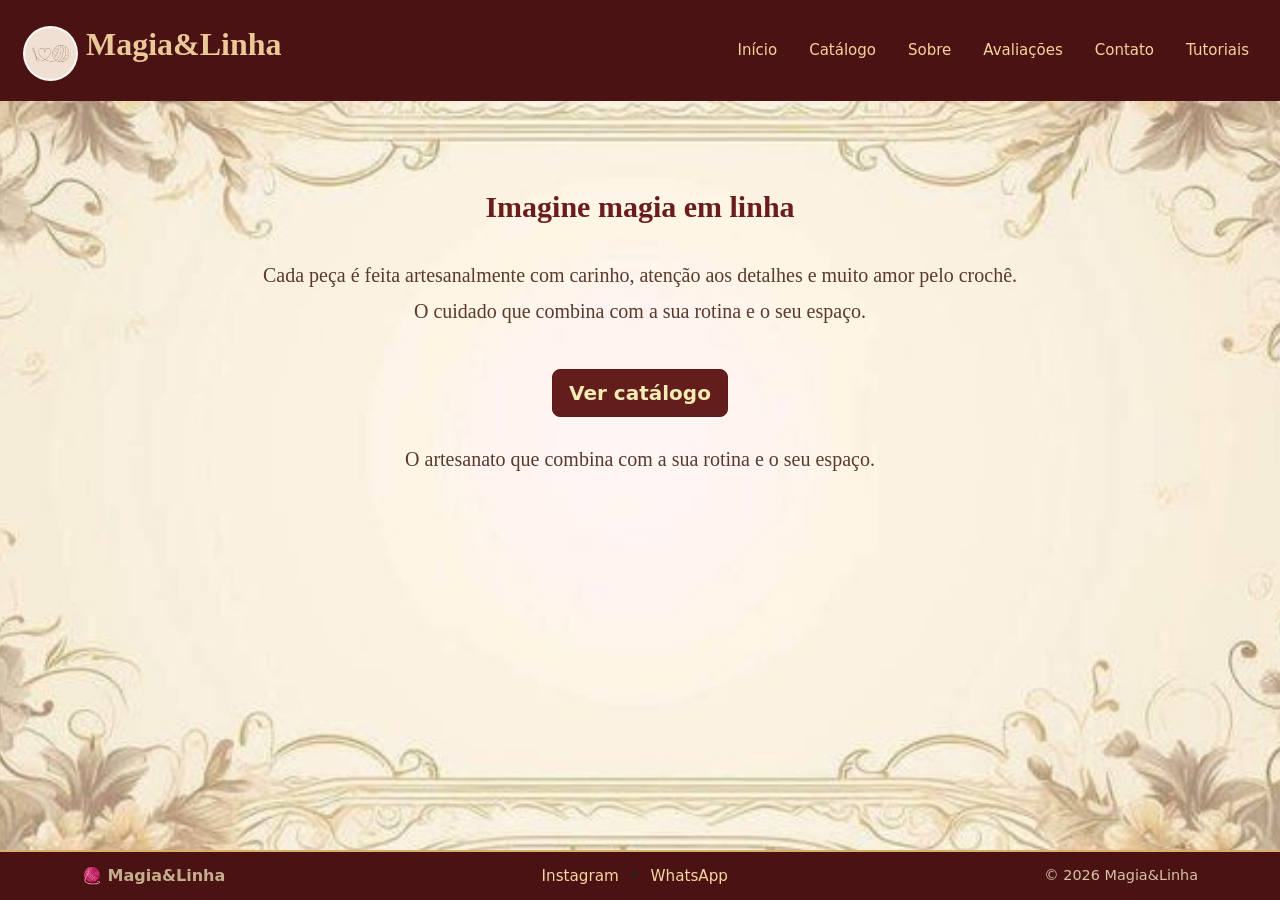
==== index.html @ 0db6a4f7 "primeira versao da minha loja" ====
<!doctype html>
<html lang="en">
  <head>
    <meta charset="utf-8">
    <meta name="viewport" content="width=device-width, initial-scale=1">
    <link href="assets/dist/css/bootstrap.min.css" rel="stylesheet">
    <link href="css/style.css" rel="stylesheet">
    <title>Loja de crochê</title>
   <script src="assets/dist/js/bootstrap.bundle.min.js"></script>
  </head>
  <body class="d-flex flex-column min-vh-100">
    <!-- Example Code Start--> 
  <nav class="navbar navbar-expand-md navbar-dark bg-dark">
 <div class="container-fluid px-2">
    <a class="navbar-brand" href="index.html">
      <img src="imagens/logo.jpg"
           alt="Logo"
           width="50"
           height="50"
           class="d-inline-block align-text-top">
      Magia&Linha
    </a>
    <button
      class="navbar-toggler"
      type="button"
      data-bs-toggle="collapse"
      data-bs-target="#menu">
      <span class="navbar-toggler-icon"></span>
    </button>
    <div class="collapse navbar-collapse" id="menu">
      <ul class="navbar-nav ms-auto">
        <li class="nav-item">
          <a class="nav-link active" href="index.html">Início</a>
        </li>
        <li class="nav-item">
          <a class="nav-link" href="catalogo.html">Catálogo</a>
        </li>
        <li class="nav-item">
          <a class="nav-link" href="sobre.html">Sobre</a>
        </li>
        <li class="nav-item">
          <a class="nav-link" href="depoimentos.html">Avaliações</a>
        </li>
        <li class="nav-item">
          <a class="nav-link" href="conta.html">Contato</a>
        </li>
        <li class="nav-item">
          <a class="nav-link" href="tutoriais.html">Tutoriais</a>
        </li>
      </ul>
    </div>
  </div>
</nav>
    <!-- Example Code End -->
   <main class="container text-center mt-5 flex-grow-1 conteudo-principal">
    <h1>Imagine magia em linha</h1> <br/>
    <p>
        Cada peça é feita artesanalmente com carinho, atenção aos detalhes
        e muito amor pelo crochê. O cuidado que combina com a sua rotina e o seu espaço.
    </p> <br/>
   <a href="catalogo.html" class="btn btn-catalogo btn-lg">
    Ver catálogo
</a>
    <br/> <br/>
    <p>O artesanato que combina com a sua rotina e o seu espaço.</p>
</main>
<footer class="footer-loja mt-5">
  <div class="container py-3">
    <div class="d-flex flex-column flex-md-row justify-content-between align-items-center text-center text-md-start gap-2">
      <div>
        <strong>🧶 Magia&Linha</strong>
      </div>
      <div class="footer-links">
        <a href="https://www.instagram.com/magiaelinha?igsh=MTJzcXY2NTFjZHQ0ag==" target="_blank">Instagram</a>
        <span>•</span>
        <a href="https://wa.me/40028922" target="_blank">WhatsApp</a>
      </div>
      <div class="footer-copy">
        © 2026 Magia&Linha
      </div>
    </div>
  </div>
</footer>
    </div>
  </div>
</footer>
  </body>
</html>
---- css/style.css ----
.navbar{
    background-color:#461919 !important;
}

.navbar-brand{
    font-size:35px;
    font-family:Garamond, serif;
    font-weight:bold;
    color:#ebc899 !important;
}

.nav-link{
    color:#f4bca0 !important;
    margin-left:15px;
}

.nav-link:hover{
    color:white !important;
}
.btn-catalogo{
    background-color:#631d1d;
    border-color:#5e1818;
    color:#f4ecb3;
    font-weight:bold;
}
.btn-catalogo:hover{
    background-color:#631d1d;
    border-color:#631d1d;
}
.btn-catalogo:hover{
    background:#8c3838;
    color:white;
}
.btn-catalogo:active{
    background:#4d1212 !important;
    color:white !important;
}
main{
    margin-top:80px !important;
}
.navbar{
    background:#4a1212 !important;
    padding:15px;

}
.nav-link{
    color:#f8d39c !important;
    font-size:15px;
    margin-left:16px;
}
.nav-link:hover{
    color:rgba(168, 28, 53, 0.702) !important;
}
h1{
    font-size: 30px;
    font-family: Georgia, serif;
    color: #6b1d1d;
    font-weight: bold;
    margin-top: 40px;
}
main p{
    font-size: 20px;
    font-family: Garamond, serif;
    color: #5a3a2d;
    max-width: 760px;
    margin-left: auto;
    margin-right: auto;
    line-height: 1.8;
}
body{
    background-image: url("../imagens/fundo.jpg");
    background-size: cover;
    background-position: center;
    background-repeat: no-repeat;
}
.navbar-brand{
    font-size: 2rem;
    font-weight: bold;
}

.navbar-brand img{
    width:55px;
    height:55px;
    border-radius:60%;

}
.footer-loja{
    background:#4a1212;
    border-top:2px solid #d8b06a;
}

.footer-loja .container{
    padding-top:12px !important;
    padding-bottom:12px !important;
}

.footer-links a{
    color:#f7d6a3;
    text-decoration:none;
    margin:0 6px;
    font-size:0.95rem;
}

.footer-links a:hover{
    color:white;
}

.footer-copy{
    color:#d8c2a5;
    font-size:0.9rem;
}
.footer-loja strong{
    color:#c3ad8c;
}
.conteudo-principal{
    max-width: 900px;
    margin-left: auto;
    margin-right: auto;
}
.catalogo-main{
    margin-top: -40px;
}

.titulo-catalogo{
    margin-top: -60px;
    padding-top: -80px;
}
/* ===== TUTORIAIS ===== */

.titulo-tutoriais{
  font-family: 'Playfair Display', serif;
  font-size: 3rem;
  font-weight: 700;
  color: #5b0b12;
}

.subtitulo-tutoriais{
  color: #7a5a44;
  font-size: 1.1rem;
}

.tutorial-card{
  background: rgba(255,255,255,0.92);
  border-radius: 18px;
  transition: transform .2s ease, box-shadow .2s ease;
}

.tutorial-card:hover{
  transform: translateY(-4px);
  box-shadow: 0 12px 28px rgba(0,0,0,.12);
}

.tutorial-card .card-title{
  color: #5b0b12;
  font-family: 'Playfair Display', serif;
}

.tutorial-card .card-text{
  color: #5e4636;
  line-height: 1.7;
}
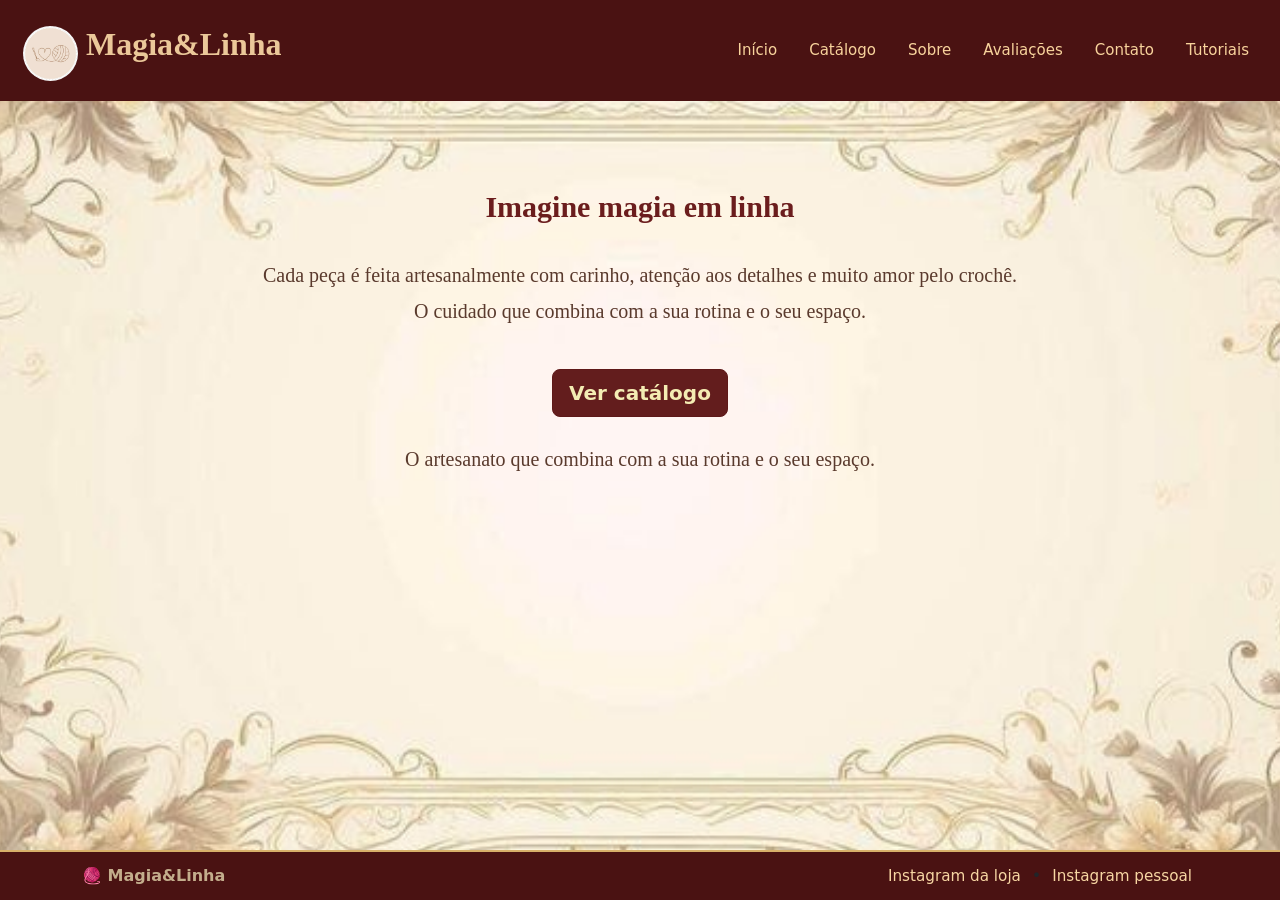
==== commit 4bece9fa: "Atualiza loja e adiciona página de sucesso" ====
--- a/index.html
+++ b/index.html
@@ -71,12 +71,15 @@
         <strong>🧶 Magia&Linha</strong>
       </div>
       <div class="footer-links">
-        <a href="https://www.instagram.com/magiaelinha?igsh=MTJzcXY2NTFjZHQ0ag==" target="_blank">Instagram</a>
+        <a href="https://www.instagram.com/magiaelinha"
+           target="_blank">
+          Instagram da loja
+        </a>
         <span>•</span>
-        <a href="https://wa.me/40028922" target="_blank">WhatsApp</a>
-      </div>
-      <div class="footer-copy">
-        © 2026 Magia&Linha
+        <a href="https://www.instagram.com/mikelly.swan"
+           target="_blank">
+          Instagram pessoal
+        </a>
       </div>
     </div>
   </div>
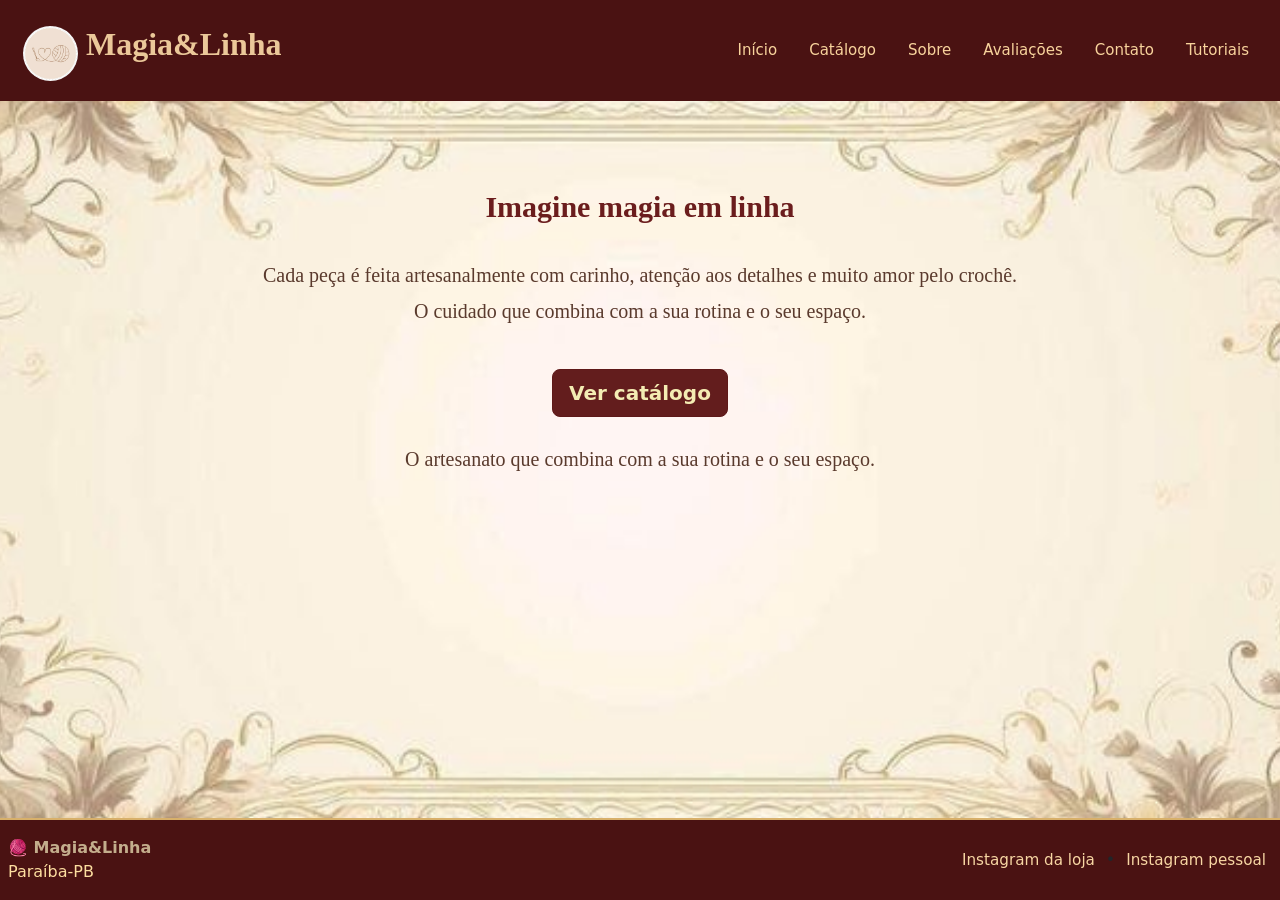
==== commit bb090602: "21-08. local" ====
--- a/index.html
+++ b/index.html
@@ -1,5 +1,5 @@
 <!doctype html>
-<html lang="en">
+<html lang="pt-BR">
   <head>
     <meta charset="utf-8">
     <meta name="viewport" content="width=device-width, initial-scale=1">
@@ -65,10 +65,11 @@
     <p>O artesanato que combina com a sua rotina e o seu espaço.</p>
 </main>
 <footer class="footer-loja mt-5">
-  <div class="container py-3">
+ <div class="container-fluid px-2 py-3">
     <div class="d-flex flex-column flex-md-row justify-content-between align-items-center text-center text-md-start gap-2">
-      <div>
+      <div class="marca-footer">
         <strong>🧶 Magia&Linha</strong>
+        <p class="localizacao">Paraíba-PB</p>
       </div>
       <div class="footer-links">
         <a href="https://www.instagram.com/magiaelinha"
@@ -84,8 +85,5 @@
     </div>
   </div>
 </footer>
-    </div>
-  </div>
-</footer>
   </body>
 </html>
--- a/css/style.css
+++ b/css/style.css
@@ -77,34 +77,28 @@
     font-size: 2rem;
     font-weight: bold;
 }
-
 .navbar-brand img{
     width:55px;
     height:55px;
     border-radius:60%;
-
 }
 .footer-loja{
     background:#4a1212;
     border-top:2px solid #d8b06a;
 }
-
 .footer-loja .container{
     padding-top:12px !important;
     padding-bottom:12px !important;
 }
-
 .footer-links a{
     color:#f7d6a3;
     text-decoration:none;
     margin:0 6px;
     font-size:0.95rem;
 }
-
 .footer-links a:hover{
     color:white;
 }
-
 .footer-copy{
     color:#d8c2a5;
     font-size:0.9rem;
@@ -120,42 +114,45 @@
 .catalogo-main{
     margin-top: -40px;
 }
-
 .titulo-catalogo{
     margin-top: -60px;
     padding-top: -80px;
 }
-/* ===== TUTORIAIS ===== */
-
+/* TUTORIAIS  */
 .titulo-tutoriais{
   font-family: 'Playfair Display', serif;
   font-size: 3rem;
   font-weight: 700;
   color: #5b0b12;
 }
-
 .subtitulo-tutoriais{
   color: #7a5a44;
   font-size: 1.1rem;
 }
-
 .tutorial-card{
   background: rgba(255,255,255,0.92);
   border-radius: 18px;
   transition: transform .2s ease, box-shadow .2s ease;
 }
-
 .tutorial-card:hover{
   transform: translateY(-4px);
   box-shadow: 0 12px 28px rgba(0,0,0,.12);
 }
-
 .tutorial-card .card-title{
   color: #5b0b12;
   font-family: 'Playfair Display', serif;
 }
-
 .tutorial-card .card-text{
   color: #5e4636;
   line-height: 1.7;
 }
+.localizacao {
+    color: rgb(253, 222, 160);
+    margin: 0;
+}
+@media (max-width: 576px) {
+    .card-img-top {
+        height: 350px !important;
+        object-fit: cover !important;
+    }
+}
